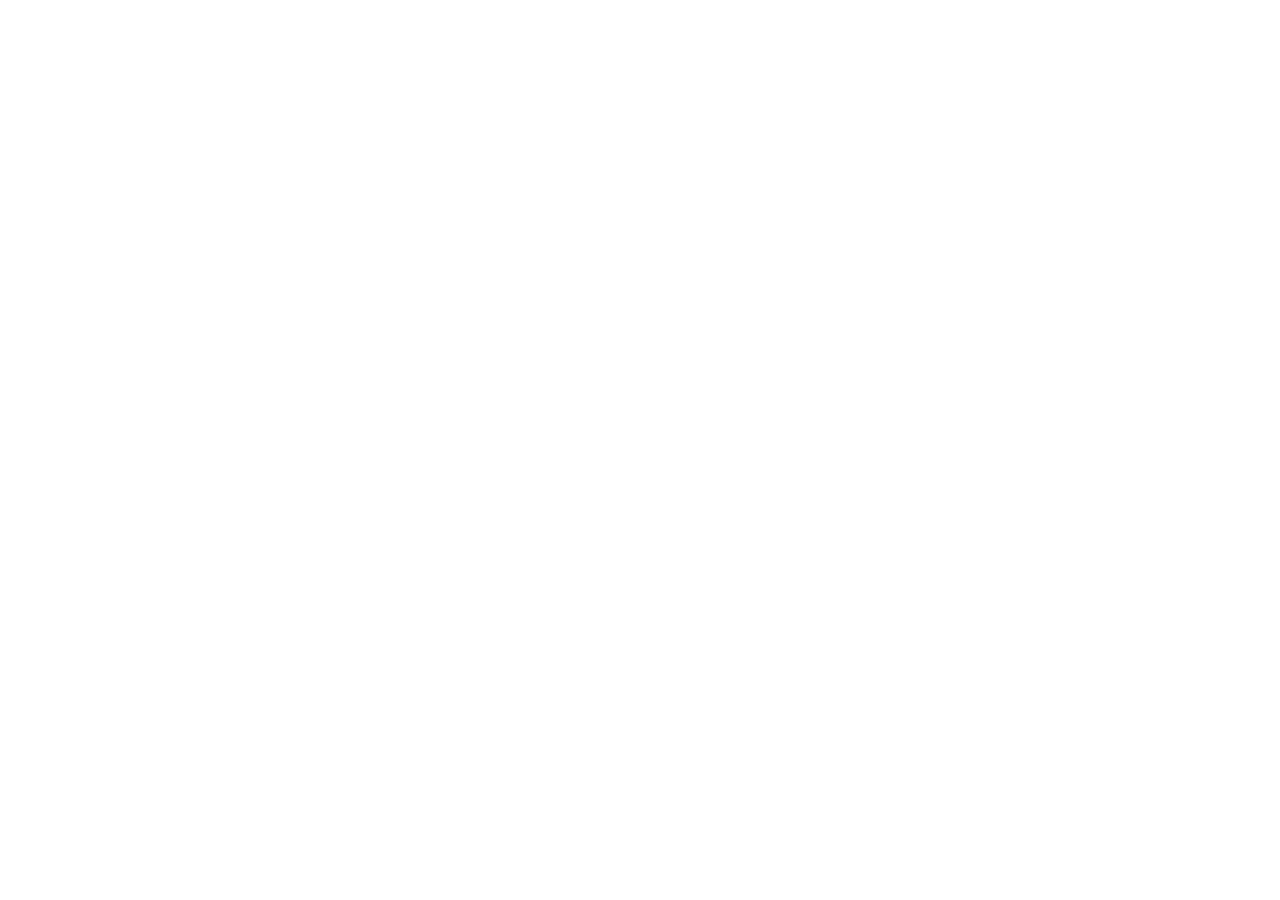
==== galeria.html @ 1badb542 "aaa" ====
<!DOCTYPE html>
<html lang="en">
<head>
    <meta charset="UTF-8">
    <meta name="viewport" content="width=device-width, initial-scale=1.0">
    <title>Document</title>
</head>
<body>
    
</body>
</html>
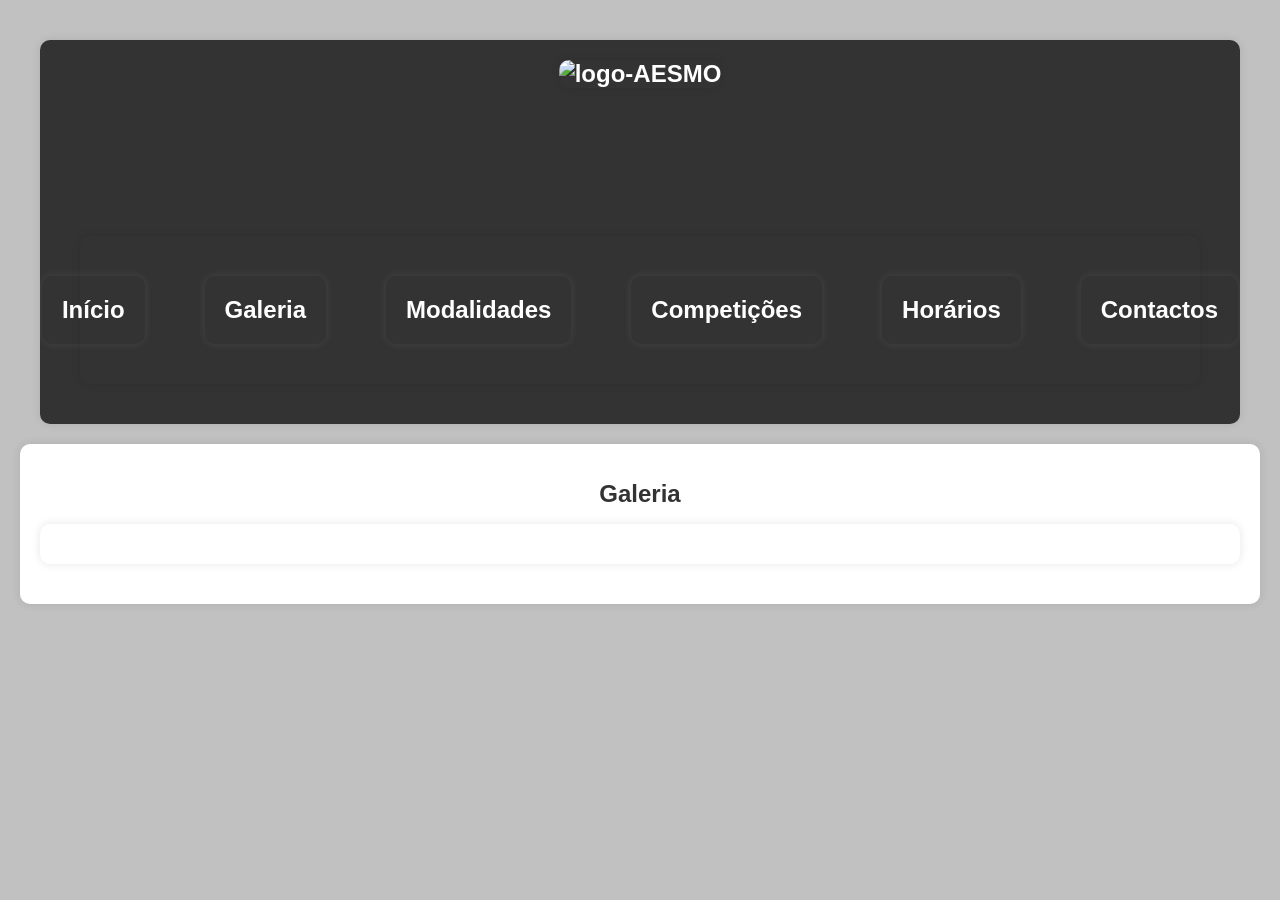
==== commit 199e1b26: "Update galeria.html structure and styling; add header, navigation, and main content sections, and en" ====
--- a/galeria.html
+++ b/galeria.html
@@ -3,9 +3,28 @@
 <head>
     <meta charset="UTF-8">
     <meta name="viewport" content="width=device-width, initial-scale=1.0">
-    <title>Document</title>
+    <title>galeria</title>
+    <link rel="stylesheet" href="style.css">
 </head>
 <body>
-    
+    <header>
+        <img src="logo.jpg" alt="logo-AESMO" >
+        <h1>Desporto Escolar AESMO</h1>
+        <h2>Galeria</h2>
+        <nav>
+            <a href="index.html#inicio">Início  </a>
+            <a href="galeria.html#galeria">Galeria  </a>
+            <a href="modalidades.html#modalidades">Modalidades  </a>
+            <a href="competicoes.html#competicoes">Competições  </a>
+            <a href="horarios.html#horarios">Horários  </a>
+            <a href="contactos.html#contactos">Contactos </a>
+        </nav>
+    </header>
+    <main>
+        <h1>Galeria</h1>
+        <section id="galeria">
+            
+        </section>
+    </main>
 </body>
 </html>
--- a/style.css
+++ b/style.css
@@ -0,0 +1,144 @@
+body {
+    font-family: Arial, sans-serif;
+    background-color: #c1c1c1;
+    margin: 0;
+    padding: 20px;
+}
+
+h1 {
+    text-align: center;
+    color: #333;
+    font-size: 24px;
+    font-weight: bold;
+}
+
+h2 {
+    text-align: center;
+    color: #333;
+    font-size: 30px;
+    font-weight: bold;
+}
+
+img {
+    width: 100%;
+    height: 100%;
+    object-fit: cover;
+    border-radius: 10px;
+    box-shadow: 0 0 10px rgba(0, 0, 0, 0.1);
+    margin-bottom: 20px;
+}
+
+header {
+    background-color: #333;
+    color: #fff;
+    padding: 20px;
+    border-radius: 10px;
+    box-shadow: 0 0 10px rgba(0, 0, 0, 0.1);
+    margin-bottom: 20px;
+    text-align: center;
+    font-size: 24px;
+    font-weight: bold;
+    margin: 20px;
+    padding: 20px;
+    border-radius: 10px;
+    box-shadow: 0 0 10px rgba(0, 0, 0, 0.1);
+}
+
+nav {
+    background-color: #333;
+    color: #fff;
+    padding: 20px;
+    border-radius: 10px;
+    box-shadow: 0 0 10px rgba(0, 0, 0, 0.1);
+    margin-bottom: 20px;
+    text-align: center;
+    font-size: 24px;
+    font-weight: bold;
+    margin: 20px;
+    padding: 20px;
+    border-radius: 10px;
+    box-shadow: 0 0 10px rgba(0, 0, 0, 0.1);
+    display: flex;
+    justify-content: center;
+    align-items: center;
+    gap: 20px;
+    list-style: none;
+    text-decoration: none;
+}
+
+nav a {
+    color: #fff;
+    text-decoration: none;
+    font-size: 24px;
+    font-weight: bold;
+    margin: 20px;
+    padding: 20px;
+    border-radius: 10px;
+    box-shadow: 0 0 10px rgba(221, 221, 221, 0.1);
+}
+
+nav a:hover {
+    background-color: #555;
+    color: #fff;
+    transition: 0.3s;
+}
+
+main {
+    background-color: #ffffff;
+    color: #000000;
+    padding: 20px;
+    border-radius: 10px;
+    box-shadow: 0 0 10px rgba(0, 0, 0, 0.1);
+    margin-bottom: 20px;
+    text-align: center;
+}
+
+section {
+    background-color: #ffffff;
+    color: #000000;
+    padding: 20px;
+    border-radius: 10px;
+    box-shadow: 0 0 10px rgba(0, 0, 0, 0.1);
+    margin-bottom: 20px;
+    text-align: center;
+}
+
+ul {
+    background-color: #ffffff;
+    color: #000000;
+    padding: 20px;
+    border-radius: 10px;
+    box-shadow: 0 0 10px rgba(0, 0, 0, 0.1);
+    margin-bottom: 20px;
+    text-align: center;
+    list-style: none;
+    text-decoration: none;
+    font-size: 24px;
+    font-weight: bold;
+
+}
+
+footer {
+    background-color: #333;
+    color: #fff;
+    padding: 20px;
+    border-radius: 10px;
+    box-shadow: 0 0 10px rgba(0, 0, 0, 0.1);
+    margin-bottom: 20px;
+    text-align: center;
+}
+
+grid {
+    display: grid;
+    grid-template-columns:1fr 1fr;
+    gap: 20px;
+    margin: 20px;
+}
+
+div {
+    background-color: #ff0000;
+    padding: 20px;
+    border-radius: 10px;
+    box-shadow: 0 0 10px rgba(0, 0, 0, 0.1);
+}
+
